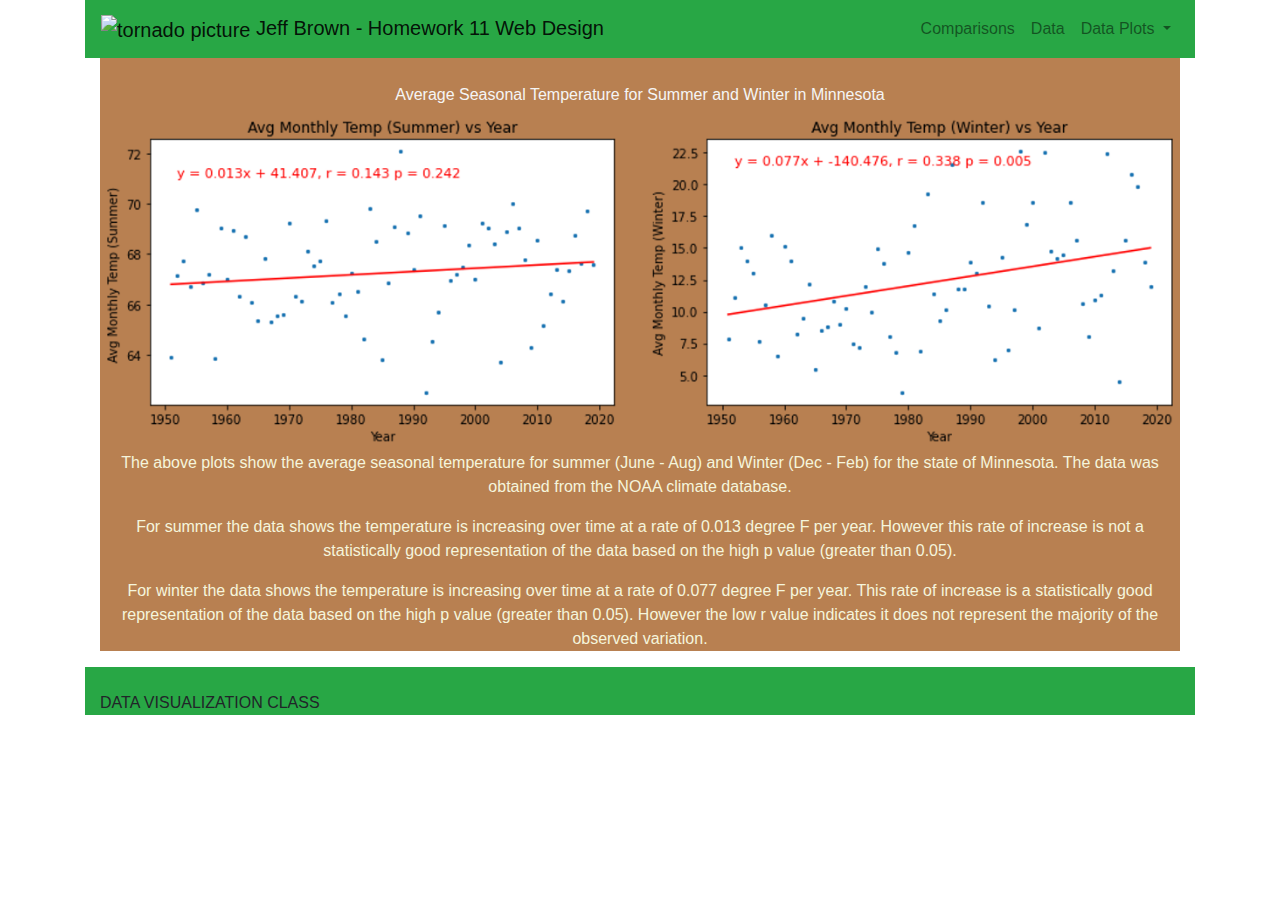
==== Avg_sum_wint_temp.html @ 520088a0 "first push of repo of code developed in Web-Design-Challenge" ====
<!doctype html>
<html lang="en">
  <head>
    <!-- Required meta tags -->
    <meta charset="utf-8">
    <meta name="viewport" content="width=device-width, initial-scale=1, shrink-to-fit=no">

    <!-- Bootstrap CSS -->
    <link rel="stylesheet" href="https://stackpath.bootstrapcdn.com/bootstrap/4.5.2/css/bootstrap.min.css" integrity="sha384-JcKb8q3iqJ61gNV9KGb8thSsNjpSL0n8PARn9HuZOnIxN0hoP+VmmDGMN5t9UJ0Z" crossorigin="anonymous">
    <link rel="stylesheet" href="test.css">
    <title>Avg Temp</title>
  </head>
 
  <body>
    <div class="container">
        <nav class="navbar navbar-expand-lg navbar-light bg-success">
          <a class="navbar-brand" href="index.html"><img src="\web_images\Tornado_image.jpg"height="30" width="30" alt="tornado picture">  Jeff Brown - Homework 11 Web Design</a>
          <button class="navbar-toggler" type="button" data-toggle="collapse" data-target="#navbarText" aria-controls="navbarText" aria-expanded="false" aria-label="Toggle navigation">
            <span class="navbar-toggler-icon"></span>
          </button>
          <div class="collapse navbar-collapse" id="navbarText">
            <ul class="navbar-nav ml-auto">
                <li class="nav-item">
                    <a class="nav-link" href="combined_view.html">Comparisons <span class="sr-only">(current)</span></a>
                  </li>
                <li class="nav-item">
                    <a class="nav-link" href="Table_list_page.html">Data <span class="sr-only">(current)</span></a>
                </li>
              <li class="nav-item dropdown">
                <a class="nav-link dropdown-toggle" href="#" id="navbarDropdown" role="button" data-toggle="dropdown" aria-haspopup="true" aria-expanded="false">
                  Data Plots
                </a>
                <div class="dropdown-menu" aria-labelledby="navbarDropdown">
                  <a class="dropdown-item" href="Avg_sum_wint_temp.html">Avg Temperature</a>
                  <a class="dropdown-item" href="Pie_plot_severe_weather.html">Pie Chart of Severe Storm </a>
                  <a class="dropdown-item" href="Yearly_Tornados.html">Yearly Number Tornados</a>
                  <a class="dropdown-item" href="Tornado_location.html">Map of Tornado Locations</a>
                </div>
              </li>
            </ul>
            
          </div>
        </nav>
      </div>

    <div class="container">
        <div class="col-md-12">

            <div class = "boxd">
                <h1><br></h1>
                <h1>Average Seasonal Temperature for Summer and Winter in Minnesota</h1>
                
                <img src="\web_images\Avg_sum_wint_temperature.png" alt="Monthly Avg Temperature" class = "img-fluid" alt = "Responsive image">
                <div class="caption">
                    <p>The above plots show the average seasonal temperature for summer (June - Aug) and Winter (Dec - Feb) for the state of Minnesota.  The data was obtained from the NOAA climate
                        database. <br></p>
                     <p>For summer the data shows the temperature is increasing over time at a rate of 0.013 degree F per year.  However this rate of increase is not a statistically good representation
                         of the data based on the high p value (greater than 0.05). <br></p> 
                    <p>For winter the data shows the temperature is increasing over time at a rate of 0.077 degree F per year.  This rate of increase is a statistically good representation
                            of the data based on the high p value (greater than 0.05). However the low r value indicates it does not represent the majority of the observed variation.<br></p>       
                </div>
                
            
            </div>

        </div>    
    <footer class="page-footer font-small black pt-4 bg-success">
      <div class="container-fluid text-center text-md-left">
        <div class="row">
          <div class="col-md-6 mt-md-0 mt-3">

            <!-- Content -->
            <h7 class="text-uppercase">Data Visualization Class</h7>
                
          </div>
          
        </div>
      </div>
    </div>
    <!-- Optional JavaScript -->
    <!-- jQuery first, then Popper.js, then Bootstrap JS -->
    <script src="https://code.jquery.com/jquery-3.5.1.slim.min.js" integrity="sha384-DfXdz2htPH0lsSSs5nCTpuj/zy4C+OGpamoFVy38MVBnE+IbbVYUew+OrCXaRkfj" crossorigin="anonymous"></script>
    <script src="https://cdn.jsdelivr.net/npm/popper.js@1.16.1/dist/umd/popper.min.js" integrity="sha384-9/reFTGAW83EW2RDu2S0VKaIzap3H66lZH81PoYlFhbGU+6BZp6G7niu735Sk7lN" crossorigin="anonymous"></script>
    <script src="https://stackpath.bootstrapcdn.com/bootstrap/4.5.2/js/bootstrap.min.js" integrity="sha384-B4gt1jrGC7Jh4AgTPSdUtOBvfO8shuf57BaghqFfPlYxofvL8/KUEfYiJOMMV+rV" crossorigin="anonymous"></script>
  </body>
</html>
---- test.css ----
* {
  box-sizing: border-box;
}


.nava {
  height: 150px;
  padding: 10px;
  color: beige;
  background: #7DA3B8
}
.nava h1{
  color: beige;
  text-align: center;
  vertical-align: center;
}

.Thumbnail {
  display: inline-block;
  float: none;

}
.boxc {
  height: 50px;
  padding: 5px;
  color: beige;
  background: #7DA3B8;
  text-align: center;
}

.boxc p{
  color: beige;
  font-size: smaller;
  text-align: center;
}

.boxa {
  height: 160px;
  padding: 20px;
  margin-top: 20px;
  margin-bottom: 20px;
  color: black;
  background: white;
  text-align: center;
}
.boxa p{
  color: black;
  font-size: smaller;
  text-align: center;
}

.boxb {
    height: 160px;
    padding: 20px;
    margin-top: 20px;
    margin-bottom: 20px;
    color: black;
    background: white;
    text-align: center;
  }

.boxb p{
    color:black;
    font-size: smaller;
    text-align: center;

}

.boxd{
  height: auto;
  padding: 20 px;
  color: beige;
  background: #B88051;
  text-align: center;
}

.boxd h1{
  color: whitesmoke;
  text-align: center;
  font-size: medium;
}
.boxd p{
  color: beige;
  font-size: 10 px;
  text-align: center;
}

.boxe{
  height: auto;
  padding: 20 px;
  color: beige;
  background: #7DA3B8;
  text-align: center;
}

.boxe h1{
  color: whitesmoke;
  text-align: center;
  font-size: medium;
}
.boxe p{
  color: beige;
  font-size: 10 px;
  text-align: center;
}

.box_comb_a {
  padding-top: 50px;
  margin-bottom: 20px;
  margin-left: 20px;
  margin-right: 20px;
  height: 300px;
  color: black;
  background: white;
  text-align: center;
  vertical-align: center;
}

.box_comb_a h3{
  color: black;
  text-align: center;
  font-size: medium;
}

.box_comb_b{
  padding-top: 50px;
  margin-bottom: 20px;
  margin-left: 20px;
  margin-right: 20px;
  height: 300px;
  color: black;
  background: white;
  text-align: center;
  vertical-align: center;
}

.box_comb_b h3{
  color: black;
  text-align: center;
  font-size: medium;
}

.box_comb_a img{
  display: block;
  margin-left: auto;
  margin-right: auto;
  width: 80%;
}

.box_comb_b img{
  display: block;
  margin-left: auto;
  margin-right: auto;
  width: 50%;
}
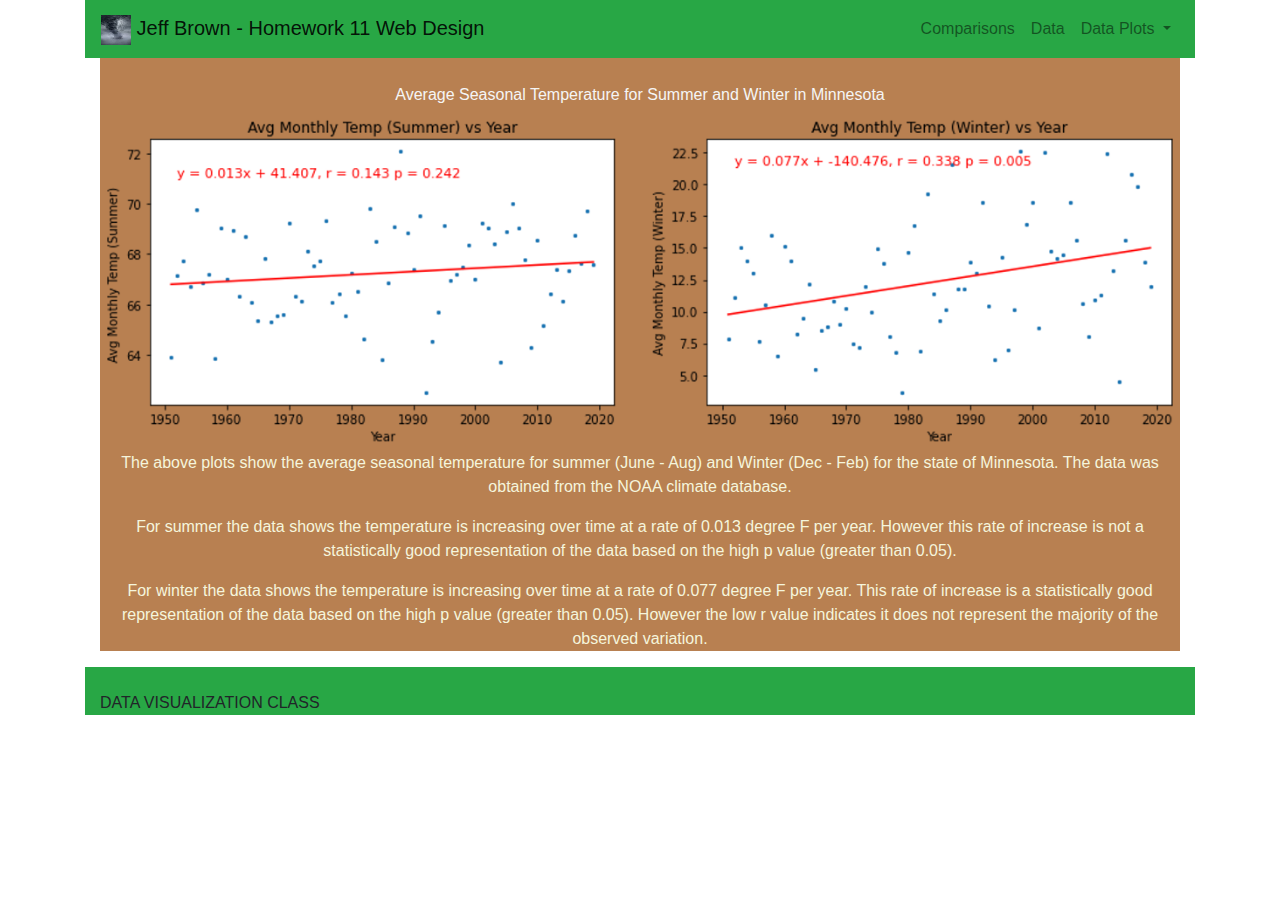
==== commit d187187d: "fixed error in comparison view slide at bottom of page" ====
--- a/Avg_sum_wint_temp.html
+++ b/Avg_sum_wint_temp.html
@@ -14,7 +14,7 @@
   <body>
     <div class="container">
         <nav class="navbar navbar-expand-lg navbar-light bg-success">
-          <a class="navbar-brand" href="index.html"><img src="\web_images\Tornado_image.jpg"height="30" width="30" alt="tornado picture">  Jeff Brown - Homework 11 Web Design</a>
+          <a class="navbar-brand" href="index.html"><img src="\web_images\Tornado_Image.jpg"height="30" width="30" alt="tornado picture">  Jeff Brown - Homework 11 Web Design</a>
           <button class="navbar-toggler" type="button" data-toggle="collapse" data-target="#navbarText" aria-controls="navbarText" aria-expanded="false" aria-label="Toggle navigation">
             <span class="navbar-toggler-icon"></span>
           </button>
